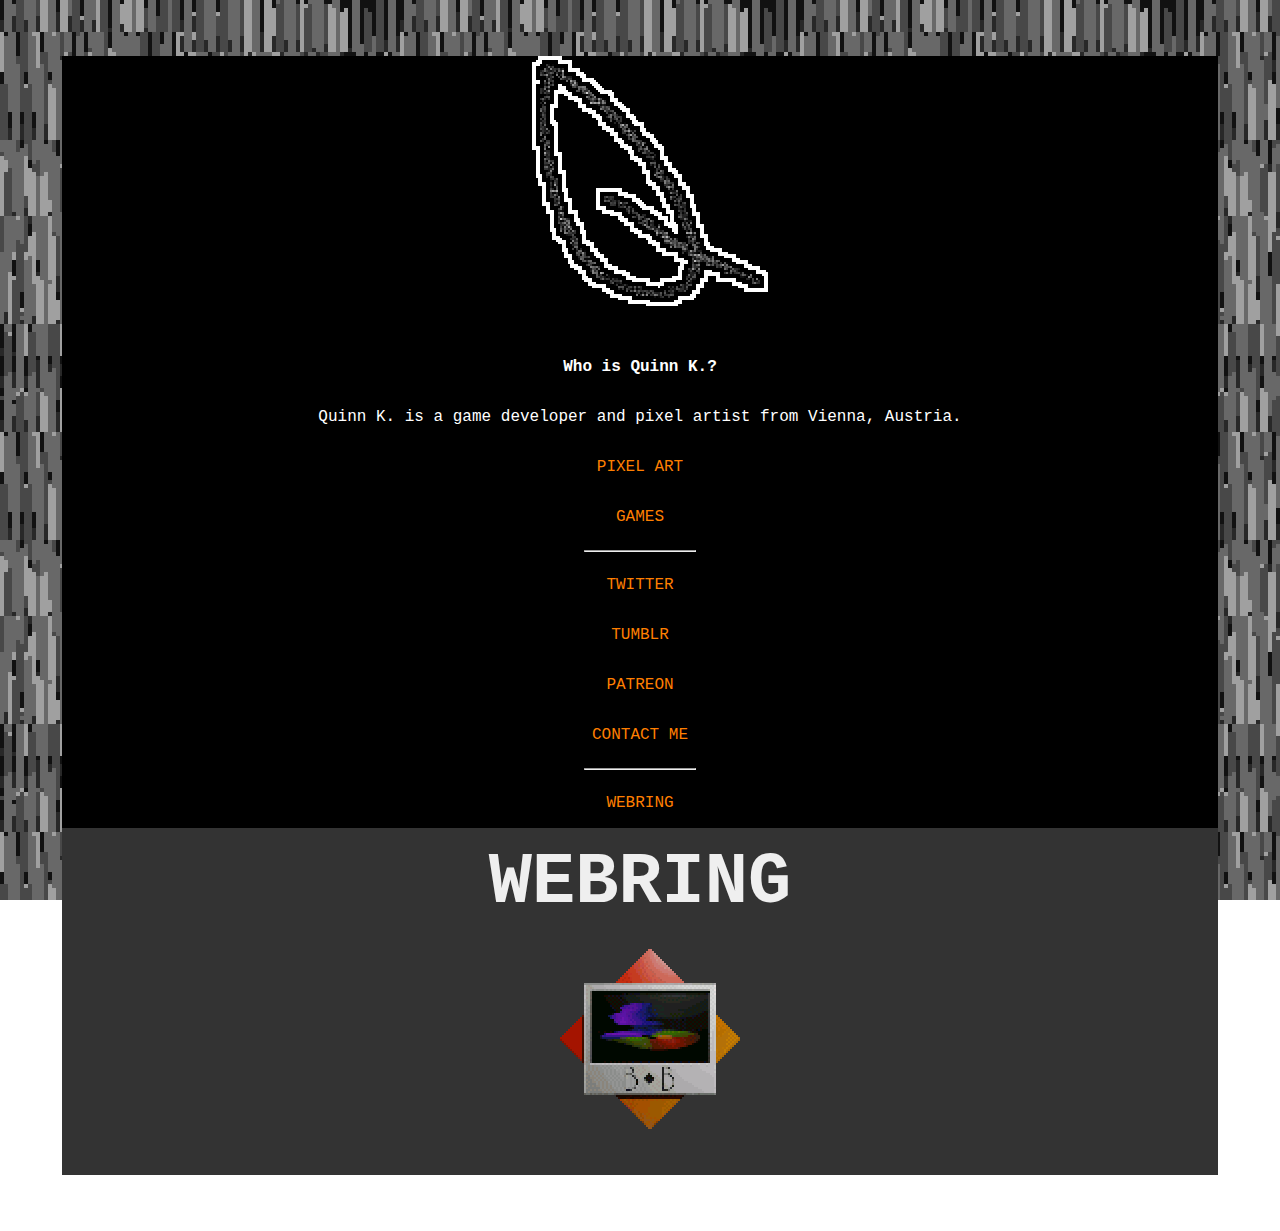
==== webring.html @ a69204d9 "Add webring" ====
<!DOCTYPE html>
<html>

<!--note: you'll likely want to just rename this file "index.html" before you use it.-->

<head>
	<title>The Postmodern Hellforest</title>
	<link rel="stylesheet" href="quinnstyle.css"> <!--put the css filename here!-->
	<!--note that the css file has to be in the same folder as your html pages-->
</head>

<body>

<div class="headerspace">
</div>

<div class="centerspace">
	<div class="sidespace">
	</div>
	<div class="sidebar">
		<a href="https://quinnkdev.github.io/"><img src="quinnkicon.png"></a>
		<p>
		<p><b>Who is Quinn K.?</b>
		<p>Quinn K. is a game developer and pixel artist from Vienna, Austria.
		<p><a href="https://quinnkdev.github.io/#pixels">PIXEL ART</a>
		<p><a href="https://quinnkdev.github.io/#games">GAMES</a>
		<hr style="width:10%">
		<p><a href="https://twitter.com/quinnkdev">TWITTER</a>
		<p><a href="https://quinnkdev.tumblr.com/">TUMBLR</a>
		<p><a href="https://www.patreon.com/quinnk">PATREON</a>
		<p><a href="mailto:quinnkdev@gmail.com">CONTACT ME</a>
		<hr style="width:10%">
		<p><a href="webring.html">WEBRING</a>
	</div>
	<div class="mainbar">
		<div><h1>WEBRING</h1></div>
		<a href="https://www.brycebucher.net/"><img src="brycebucher.png"></a>
		<p>
	</div>
	<div class="sidespace">
	</div>
</div>

<div class="footerspace">
</div>


</body>

</html>
---- quinnstyle.css ----
body {
	background-image: url("quinnbg.png");
	background-attachment: fixed;
}

h1 {
	color: #EFEFEF;
	font-family: "Monaco", "Courier New", monospace;
	font-size: 72px;
	line-height: 20%;
}

h2 {
	color: #E85C12;
	font-family: "Monaco", "Courier New", monospace;
	font-size: 48px;
	line-height: 20%;
}

h3 {
	color: #F07C45;
	font-family: "Monaco", "Courier New", monospace;
	font-size: 36px;
	line-height: 20%;
}

p {
	color: white;
	font-family: courier;
}


a:link {
		color: #FF7F00;
		text-decoration: none;
}

a:visited {
		color: #0058FF;
		text-decoration: none;
}

a:hover {
		color: #0058FF;
		text-decoration: underline;
}

a:active {
		color: #FFFF00;
		text-decoration: underline;
}

/*for images*/

img {
  margin-left: 20px;
}

/*for icons*/

p.centre {
	display:block;
	margin-left: auto;
	margin-right: auto;
	width: 75%;
}

/*div stuff for making your website divided into boxes*/

.headerspace {
	padding: 24px;
}

.sidespace {
	display: flex;
	flex: 1;
}

.footerspace {
	padding: 24px;
}

.sidebar {
	display: flex;
	justify-content: center;
	position: fixed;
	flex-direction: column;
	flex: 1;
	background-color: black;
	align-items: center;
	padding-left: 24px;
	padding-right: 24px;
	height: 800px;
	width: 320px;
}

.sidebar > div {
	justify-content: center;
	flex-direction: column;
}

.mainbar {
	display: flex;
	flex: 4;
	background-color: #333333;
	justify-content: center;
	align-items: center;
	padding-left: 24px;
	padding-right: 24px;
	flex-direction: column;
}

.mainbar > div {
	flex-direction: column;
}

.centerspace {
	display: flex;
}

/*this part makes it more phone compatible!*/
@media screen and (max-width: 1360px) {
  .centerspace {   
    flex-direction: column;
	margin-left: 54px;
	margin-right: 54px;
  }
  .sidebar {
	position: static;
	height: 750px;
	width: auto;
  }
}
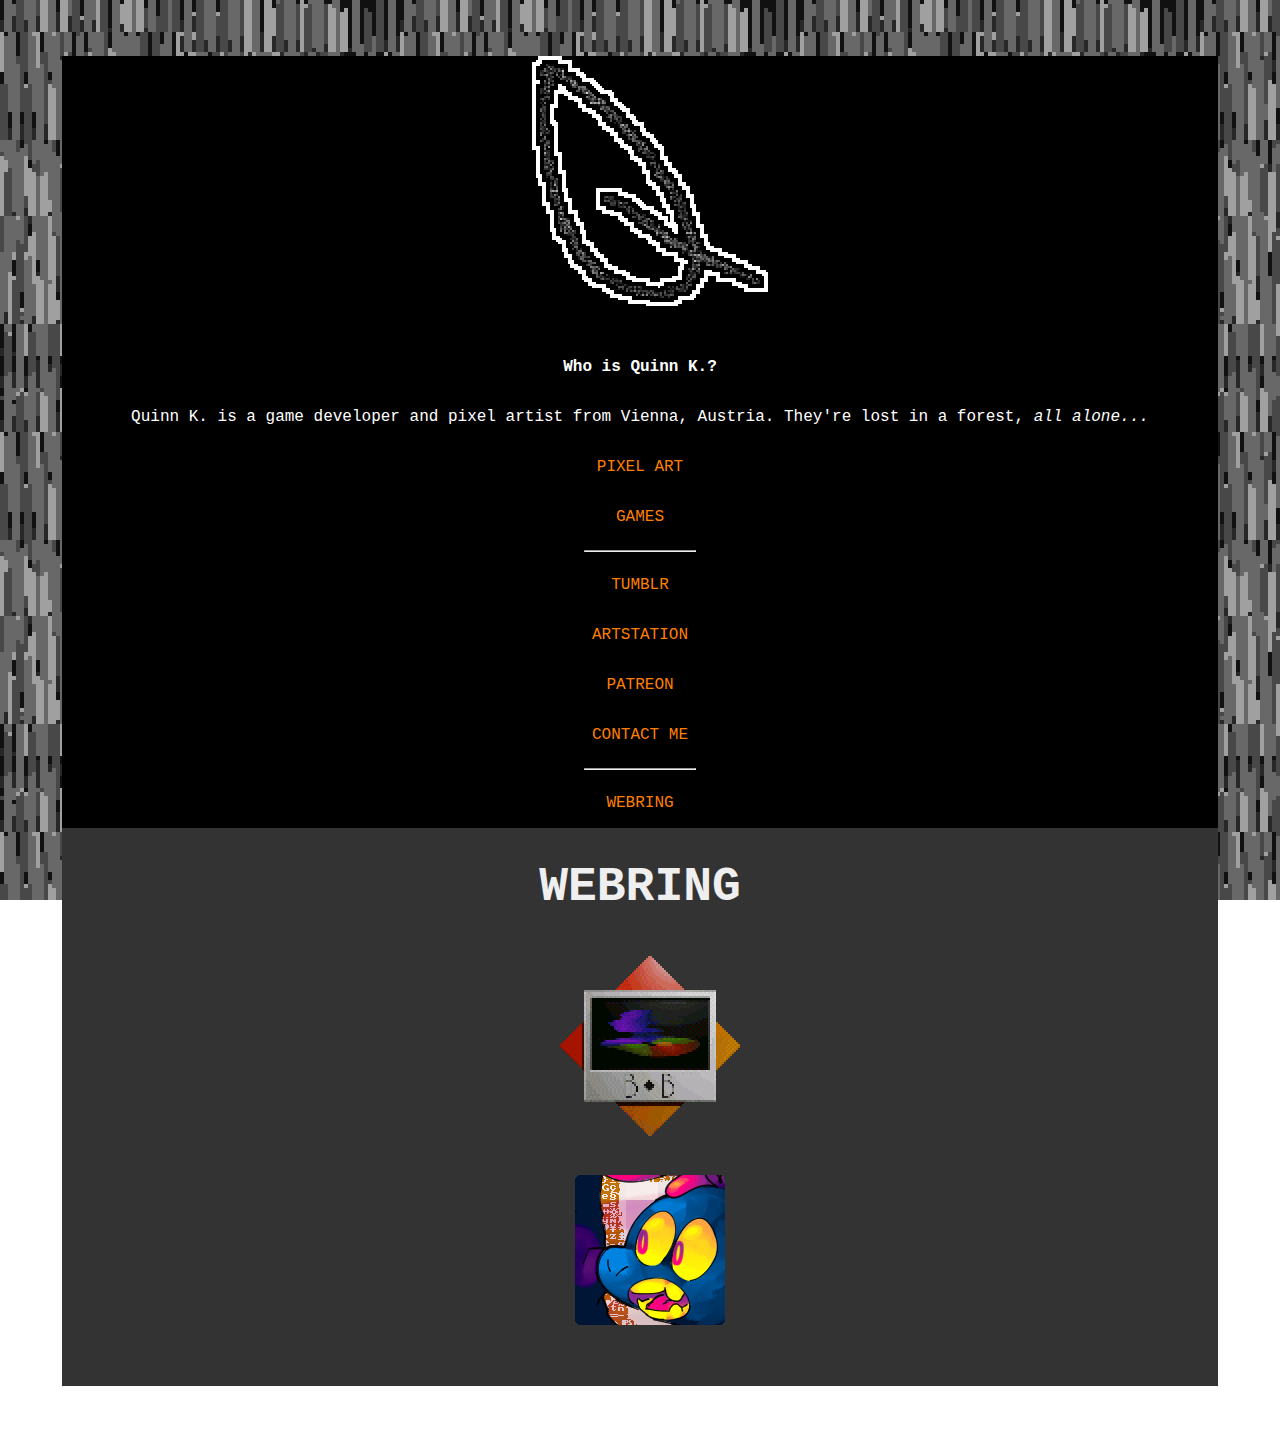
==== commit b946b703: "Add Kitet to Webring" ====
--- a/webring.html
+++ b/webring.html
@@ -21,12 +21,12 @@
 		<a href="https://quinnkdev.github.io/"><img src="quinnkicon.png"></a>
 		<p>
 		<p><b>Who is Quinn K.?</b>
-		<p>Quinn K. is a game developer and pixel artist from Vienna, Austria.
+		<p>Quinn K. is a game developer and pixel artist from Vienna, Austria. They're lost in a forest, <i>all alone...</i>
 		<p><a href="https://quinnkdev.github.io/#pixels">PIXEL ART</a>
 		<p><a href="https://quinnkdev.github.io/#games">GAMES</a>
 		<hr style="width:10%">
-		<p><a href="https://twitter.com/quinnkdev">TWITTER</a>
 		<p><a href="https://quinnkdev.tumblr.com/">TUMBLR</a>
+		<p><a href="https://www.artstation.com/quinnkdev">ARTSTATION</a>
 		<p><a href="https://www.patreon.com/quinnk">PATREON</a>
 		<p><a href="mailto:quinnkdev@gmail.com">CONTACT ME</a>
 		<hr style="width:10%">
@@ -35,6 +35,7 @@
 	<div class="mainbar">
 		<div><h1>WEBRING</h1></div>
 		<a href="https://www.brycebucher.net/"><img src="brycebucher.png"></a>
+		<a href="https://kitetfrogwife.github.io/index.html"><img src="kitet.png"></a>
 		<p>
 	</div>
 	<div class="sidespace">
--- a/quinnstyle.css
+++ b/quinnstyle.css
@@ -6,22 +6,19 @@
 h1 {
 	color: #EFEFEF;
 	font-family: "Monaco", "Courier New", monospace;
-	font-size: 72px;
-	line-height: 20%;
+	font-size: 48px;
 }
 
 h2 {
 	color: #E85C12;
 	font-family: "Monaco", "Courier New", monospace;
-	font-size: 48px;
-	line-height: 20%;
+	font-size: 36px;
 }
 
 h3 {
 	color: #F07C45;
 	font-family: "Monaco", "Courier New", monospace;
-	font-size: 36px;
-	line-height: 20%;
+	font-size: 24px;
 }
 
 p {
@@ -90,8 +87,8 @@
 	align-items: center;
 	padding-left: 24px;
 	padding-right: 24px;
-	height: 800px;
-	width: 320px;
+	height: 860px;
+	width: 280px;
 }
 
 .sidebar > div {
@@ -105,8 +102,8 @@
 	background-color: #333333;
 	justify-content: center;
 	align-items: center;
-	padding-left: 24px;
-	padding-right: 24px;
+	padding-left: 36px;
+	padding-right: 36px;
 	flex-direction: column;
 }
 
@@ -119,7 +116,7 @@
 }
 
 /*this part makes it more phone compatible!*/
-@media screen and (max-width: 1360px) {
+@media screen and (max-width: 1440px) {
   .centerspace {   
     flex-direction: column;
 	margin-left: 54px;
@@ -127,7 +124,6 @@
   }
   .sidebar {
 	position: static;
-	height: 750px;
 	width: auto;
   }
 }
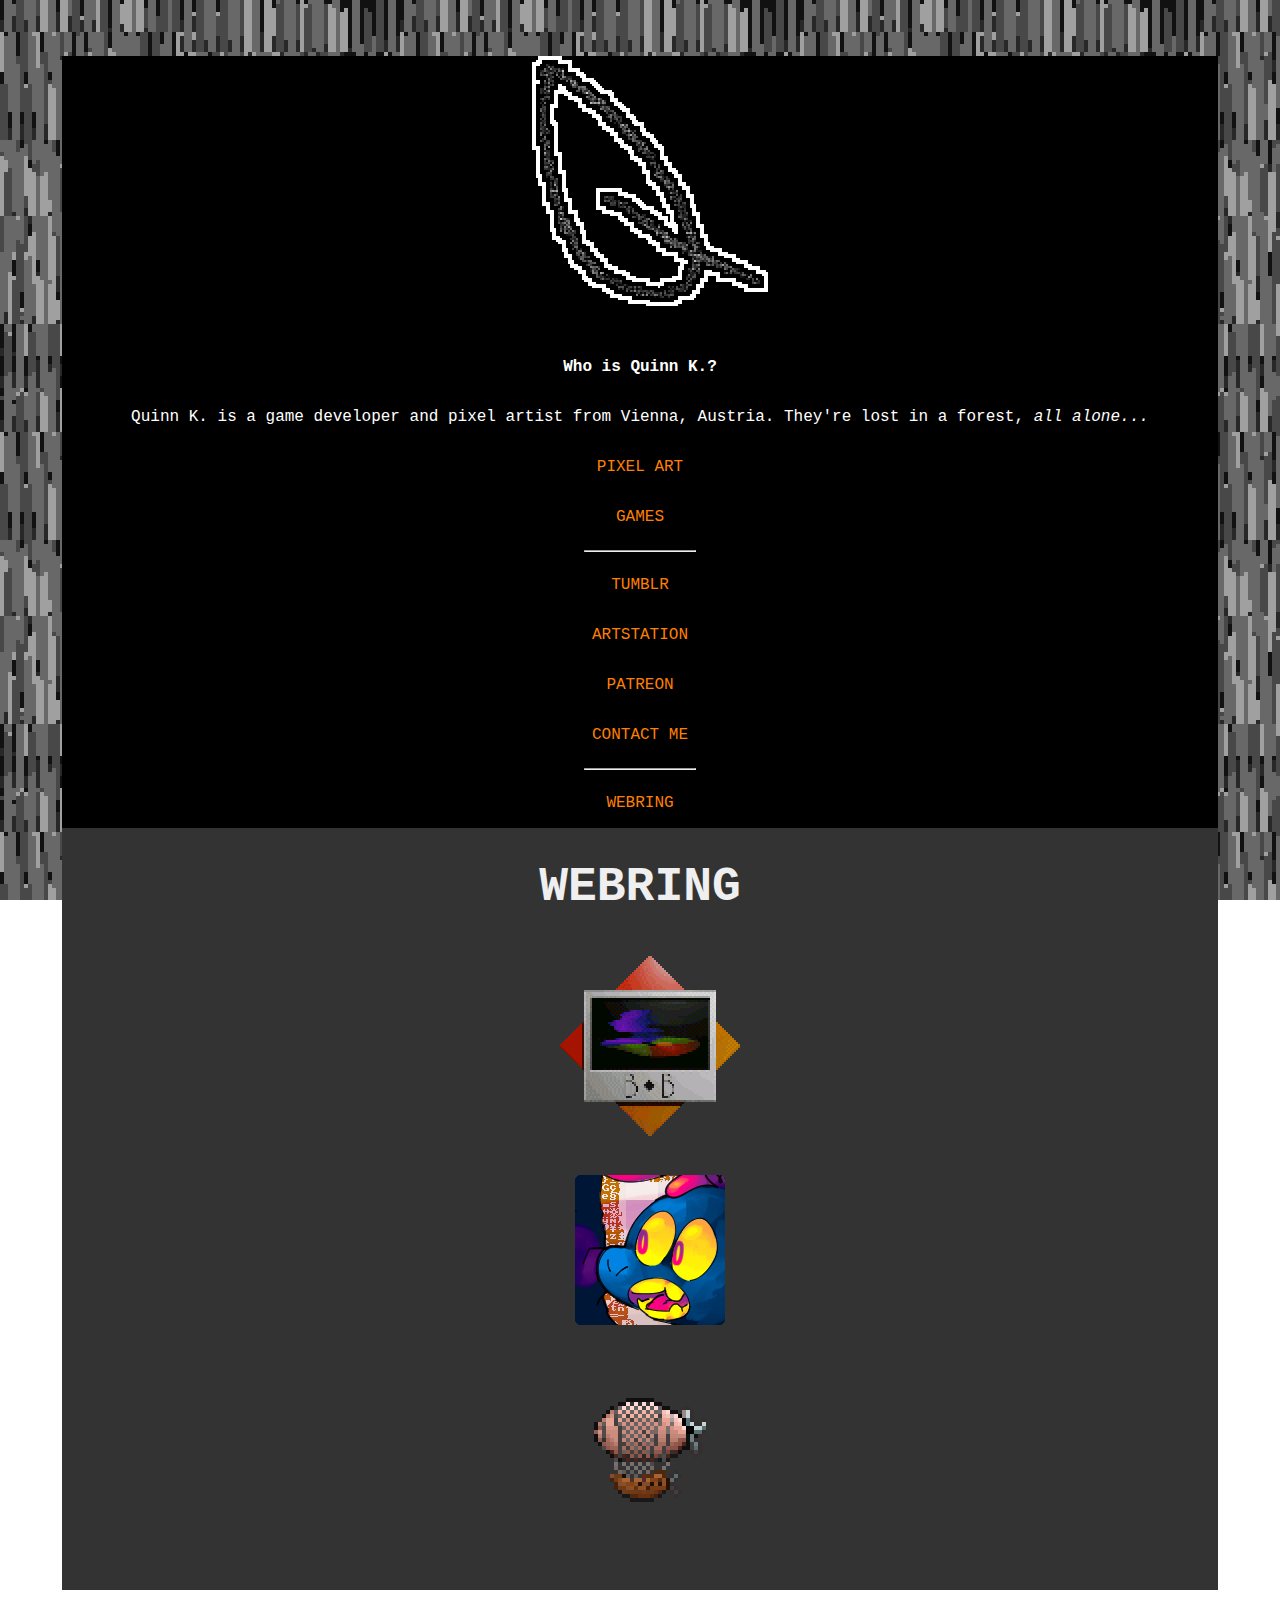
==== commit 61a52d98: "Add Dirigitive to webring" ====
--- a/webring.html
+++ b/webring.html
@@ -36,6 +36,7 @@
 		<div><h1>WEBRING</h1></div>
 		<a href="https://www.brycebucher.net/"><img src="brycebucher.png"></a>
 		<a href="https://kitetfrogwife.github.io/index.html"><img src="kitet.png"></a>
+		<a href="https://dirigitive.com/"><img src="dirigitive.png"></a>
 		<p>
 	</div>
 	<div class="sidespace">
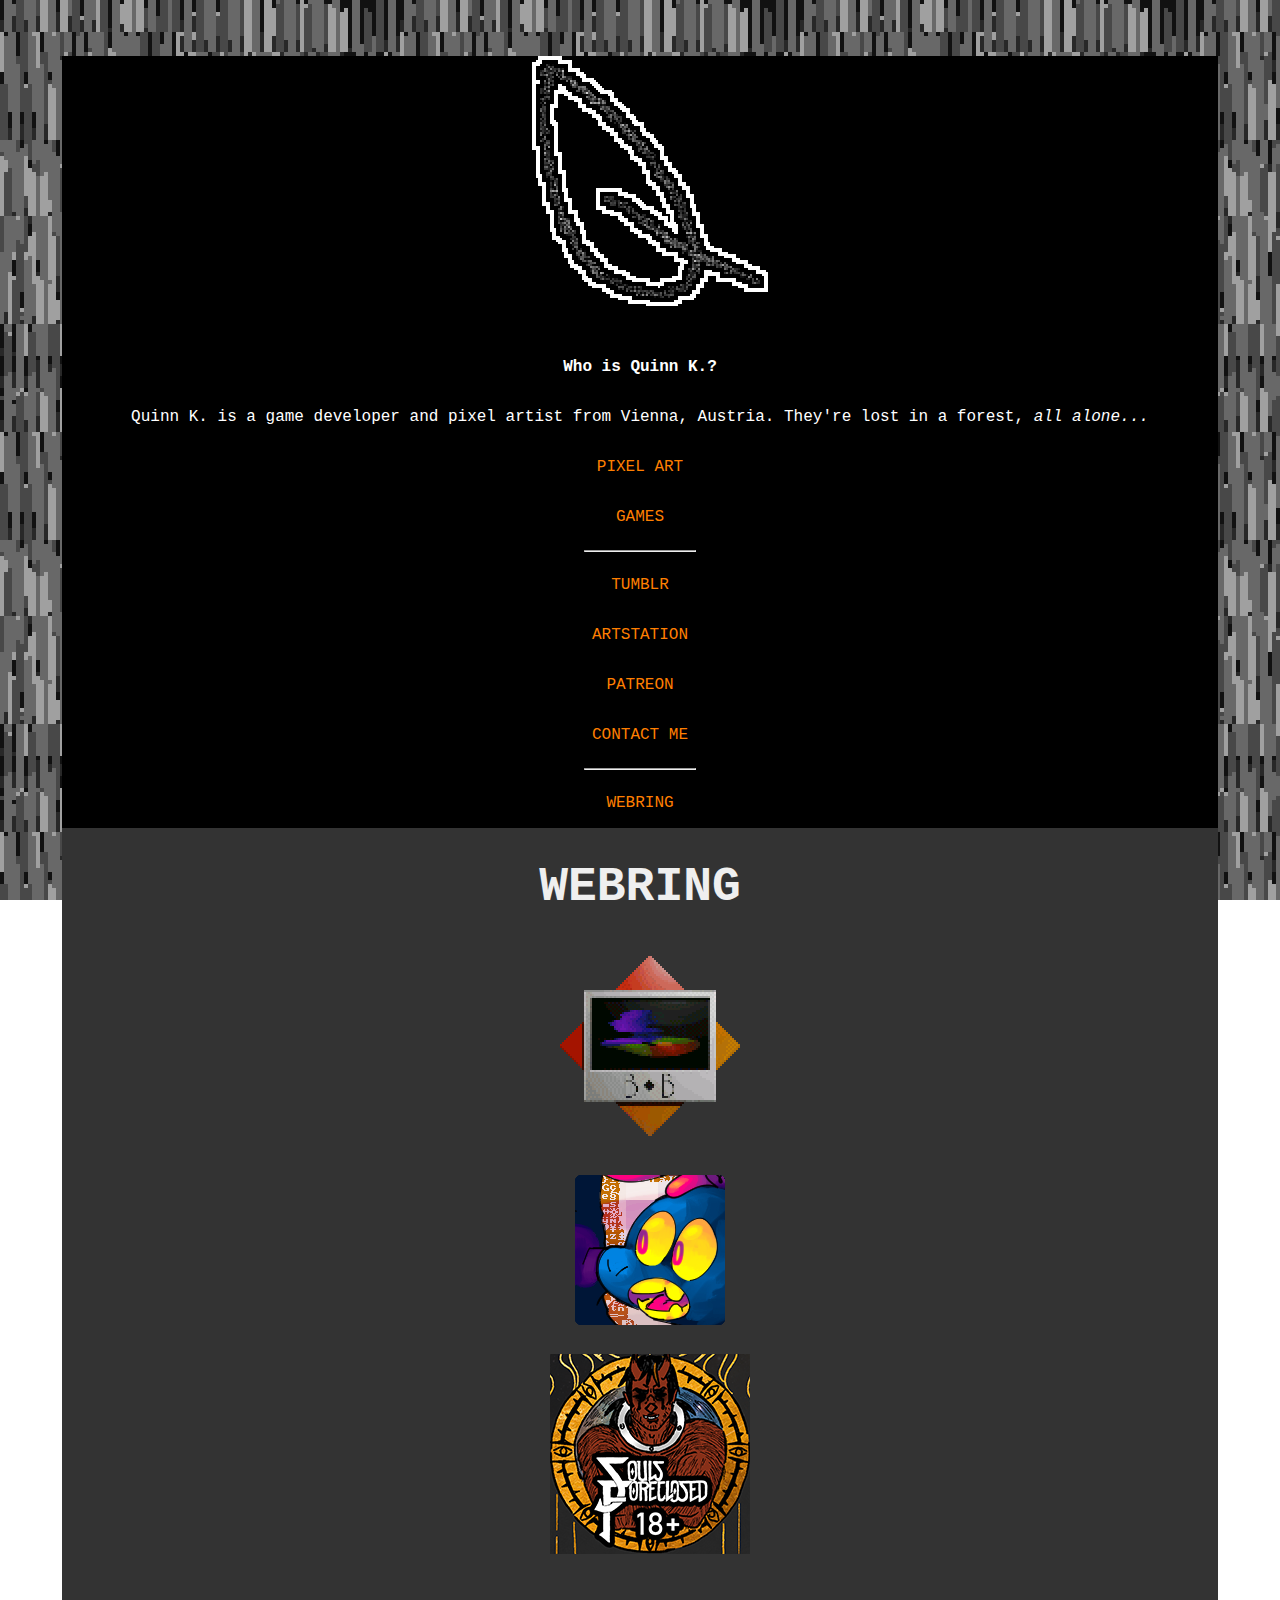
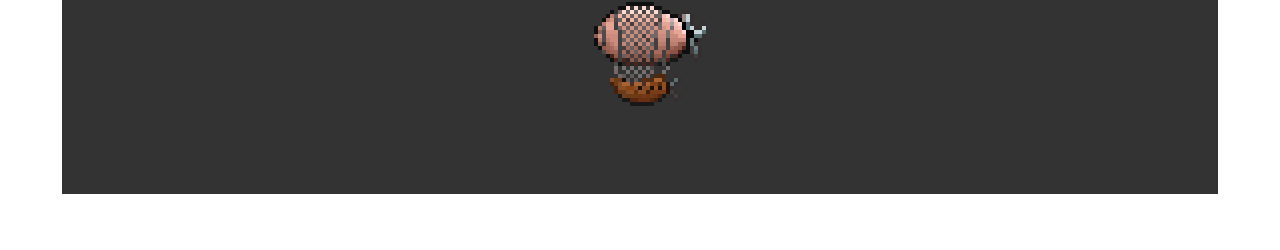
==== commit 31ab8129: "Add Sev" ====
--- a/webring.html
+++ b/webring.html
@@ -34,9 +34,8 @@
 	</div>
 	<div class="mainbar">
 		<div><h1>WEBRING</h1></div>
-		<a href="https://www.brycebucher.net/"><img src="brycebucher.png"></a>
-		<a href="https://kitetfrogwife.github.io/index.html"><img src="kitet.png"></a>
-		<a href="https://dirigitive.com/"><img src="dirigitive.png"></a>
+		<a href="https://www.brycebucher.net/"><img src="brycebucher.png"></a><a href="https://kitetfrogwife.github.io/index.html"><img src="kitet.png"></a>
+		<a href="https://souls-foreclosed.thecomicseries.com/"><img src="souls.png"></a><a href="https://dirigitive.com/"><img src="dirigitive.png"></a>
 		<p>
 	</div>
 	<div class="sidespace">
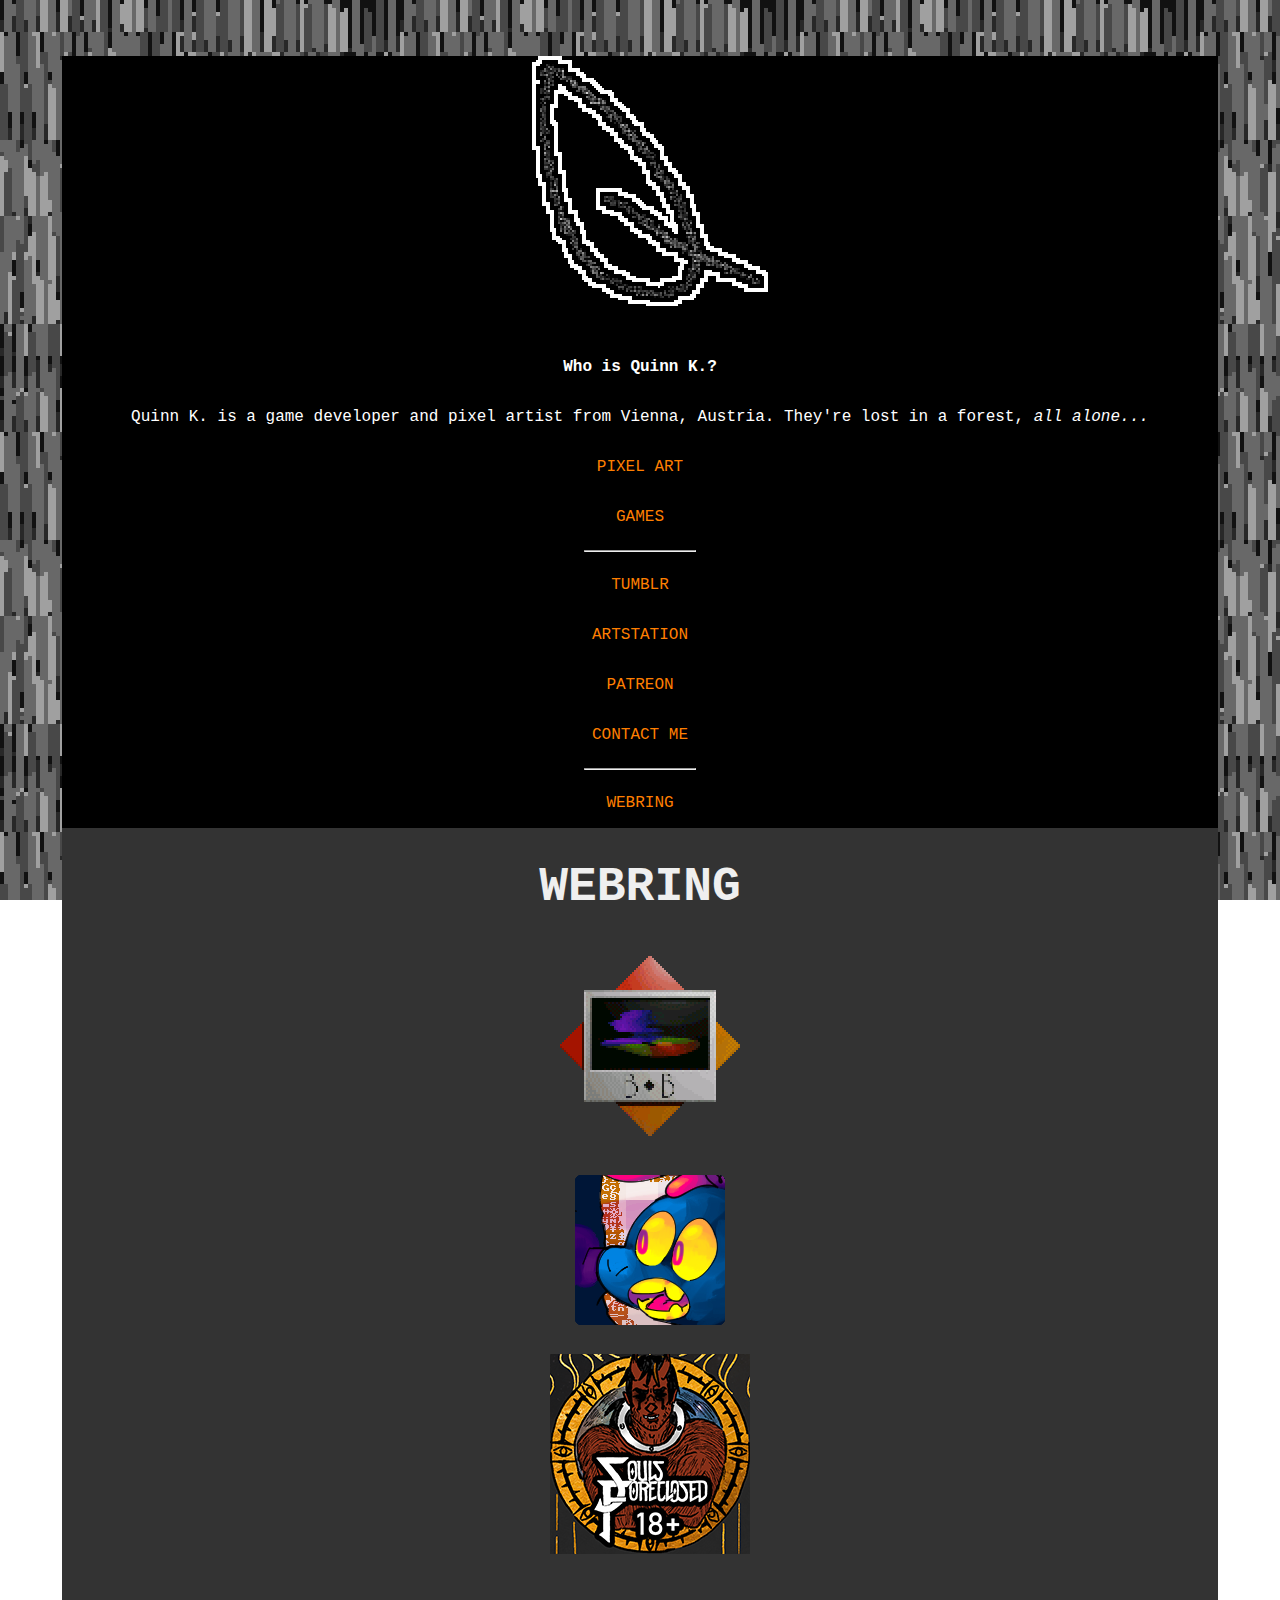
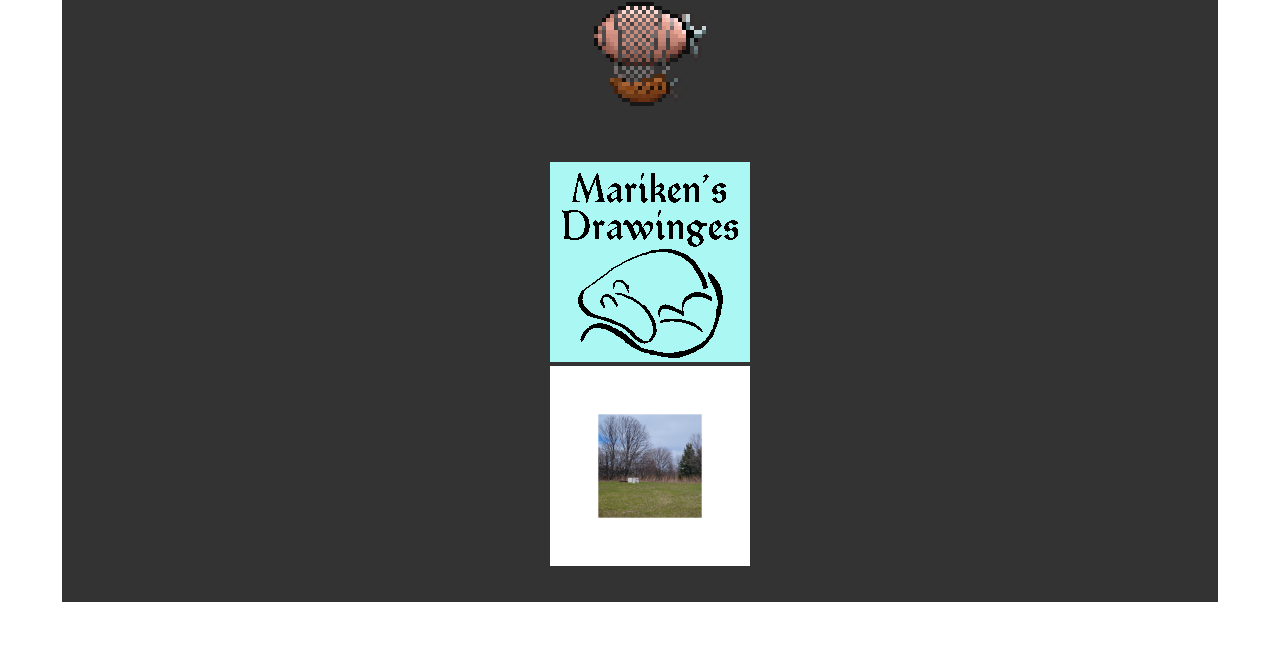
==== commit 48ab40ce: "Add mariken and groveland" ====
--- a/webring.html
+++ b/webring.html
@@ -36,6 +36,7 @@
 		<div><h1>WEBRING</h1></div>
 		<a href="https://www.brycebucher.net/"><img src="brycebucher.png"></a><a href="https://kitetfrogwife.github.io/index.html"><img src="kitet.png"></a>
 		<a href="https://souls-foreclosed.thecomicseries.com/"><img src="souls.png"></a><a href="https://dirigitive.com/"><img src="dirigitive.png"></a>
+		<a href="https://www.marikedrawinge.com/"><img src="mariken.png"></a><a href="https://grovelandsound.bandcamp.com/"><img src="groveland.png"></a>
 		<p>
 	</div>
 	<div class="sidespace">
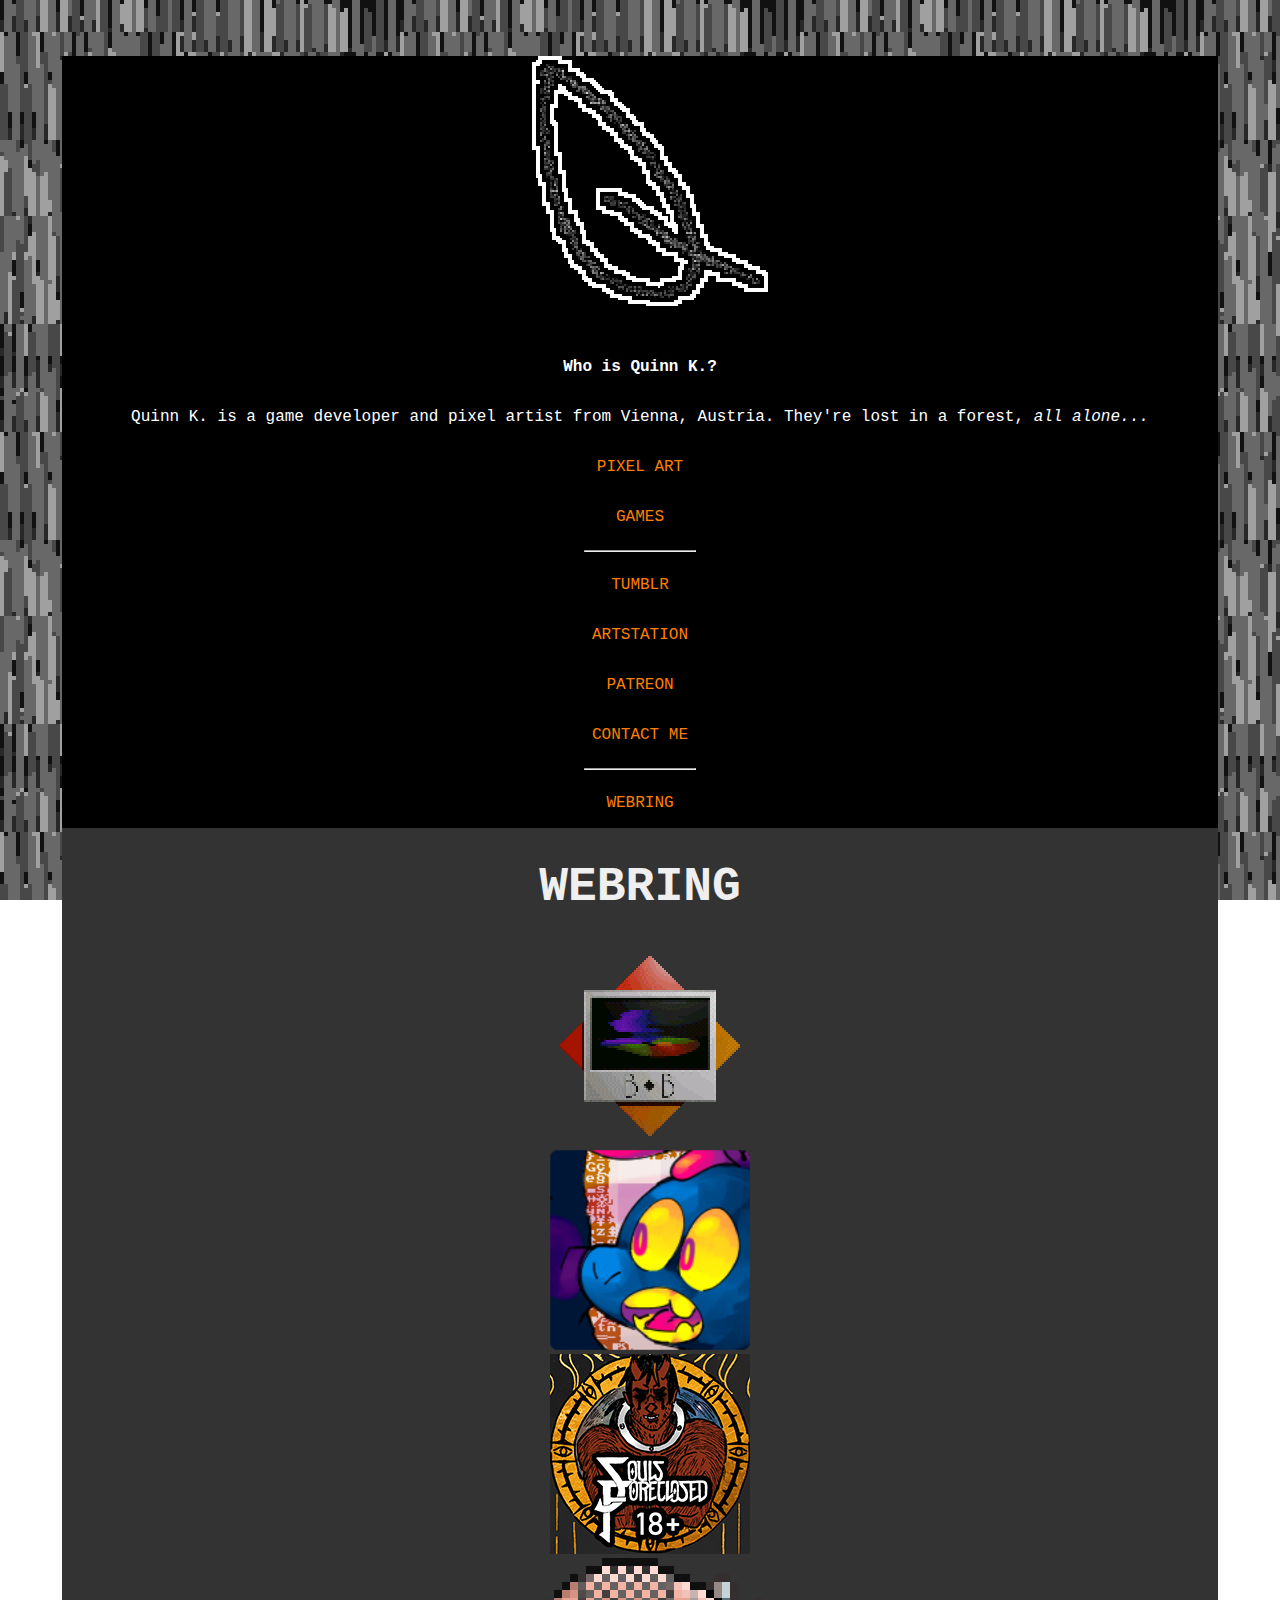
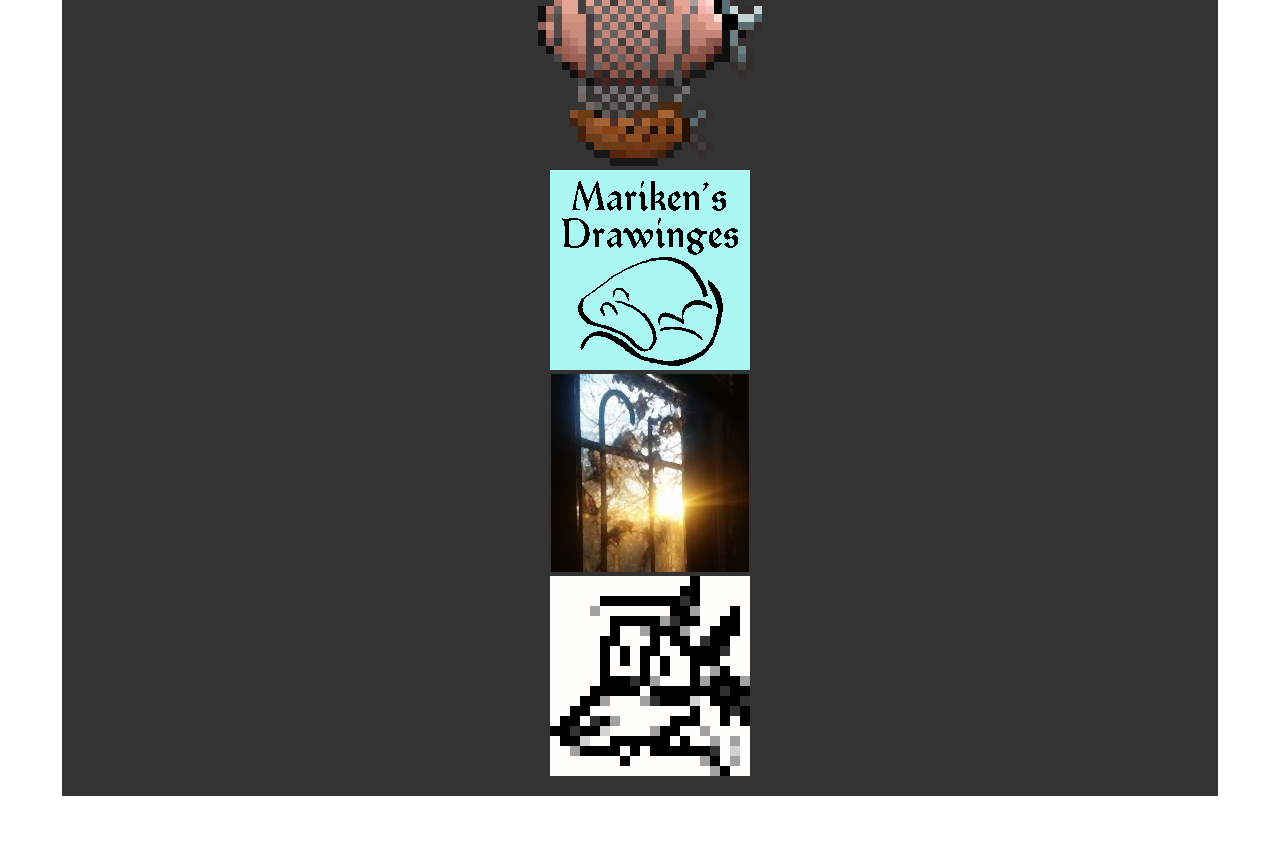
==== commit 319ba257: "Add Abe Estos" ====
--- a/webring.html
+++ b/webring.html
@@ -37,6 +37,7 @@
 		<a href="https://www.brycebucher.net/"><img src="brycebucher.png"></a><a href="https://kitetfrogwife.github.io/index.html"><img src="kitet.png"></a>
 		<a href="https://souls-foreclosed.thecomicseries.com/"><img src="souls.png"></a><a href="https://dirigitive.com/"><img src="dirigitive.png"></a>
 		<a href="https://www.marikedrawinge.com/"><img src="mariken.png"></a><a href="https://grovelandsound.bandcamp.com/"><img src="groveland.png"></a>
+		<a href="https://abe-estos.neocities.org/"><img src="abeestos.png">
 		<p>
 	</div>
 	<div class="sidespace">
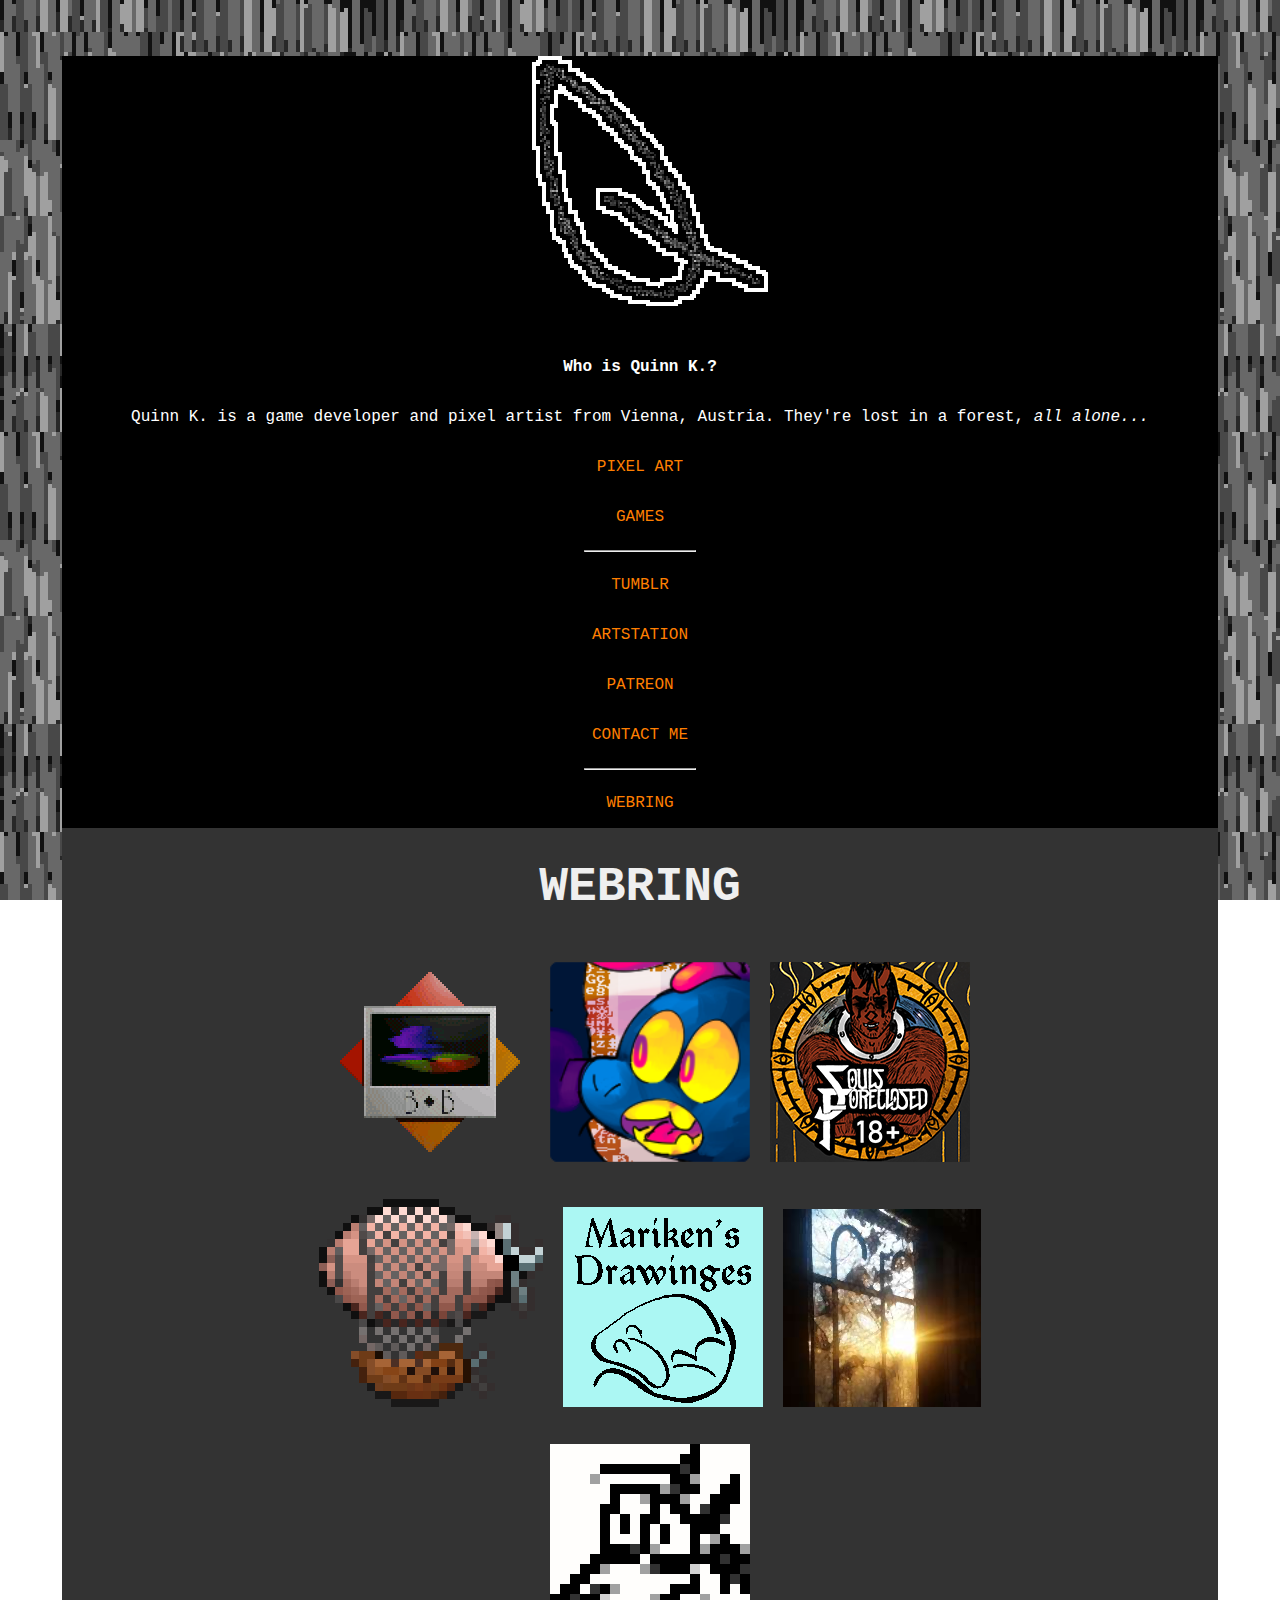
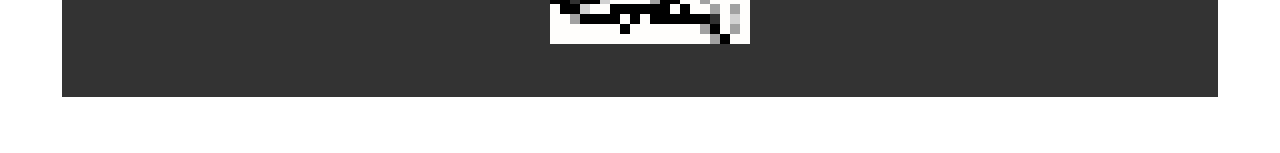
==== commit 8b452be6: "Change Webring orientation" ====
--- a/webring.html
+++ b/webring.html
@@ -1,4 +1,5 @@
 <!DOCTYPE html>
+
 <html>
 
 <!--note: you'll likely want to just rename this file "index.html" before you use it.-->
@@ -34,9 +35,11 @@
 	</div>
 	<div class="mainbar">
 		<div><h1>WEBRING</h1></div>
-		<a href="https://www.brycebucher.net/"><img src="brycebucher.png"></a><a href="https://kitetfrogwife.github.io/index.html"><img src="kitet.png"></a>
-		<a href="https://souls-foreclosed.thecomicseries.com/"><img src="souls.png"></a><a href="https://dirigitive.com/"><img src="dirigitive.png"></a>
-		<a href="https://www.marikedrawinge.com/"><img src="mariken.png"></a><a href="https://grovelandsound.bandcamp.com/"><img src="groveland.png"></a>
+		<p>
+		<a href="https://www.brycebucher.net/"><img src="brycebucher.png"></a><a href="https://kitetfrogwife.github.io/index.html"><img src="kitet.png"></a><a href="https://souls-foreclosed.thecomicseries.com/"><img src="souls.png">
+		<p>
+		</a><a href="https://dirigitive.com/"><img src="dirigitive.png"></a><a href="https://www.marikedrawinge.com/"><img src="mariken.png"></a><a href="https://grovelandsound.bandcamp.com/"><img src="groveland.png"></a>
+		<p>
 		<a href="https://abe-estos.neocities.org/"><img src="abeestos.png">
 		<p>
 	</div>
